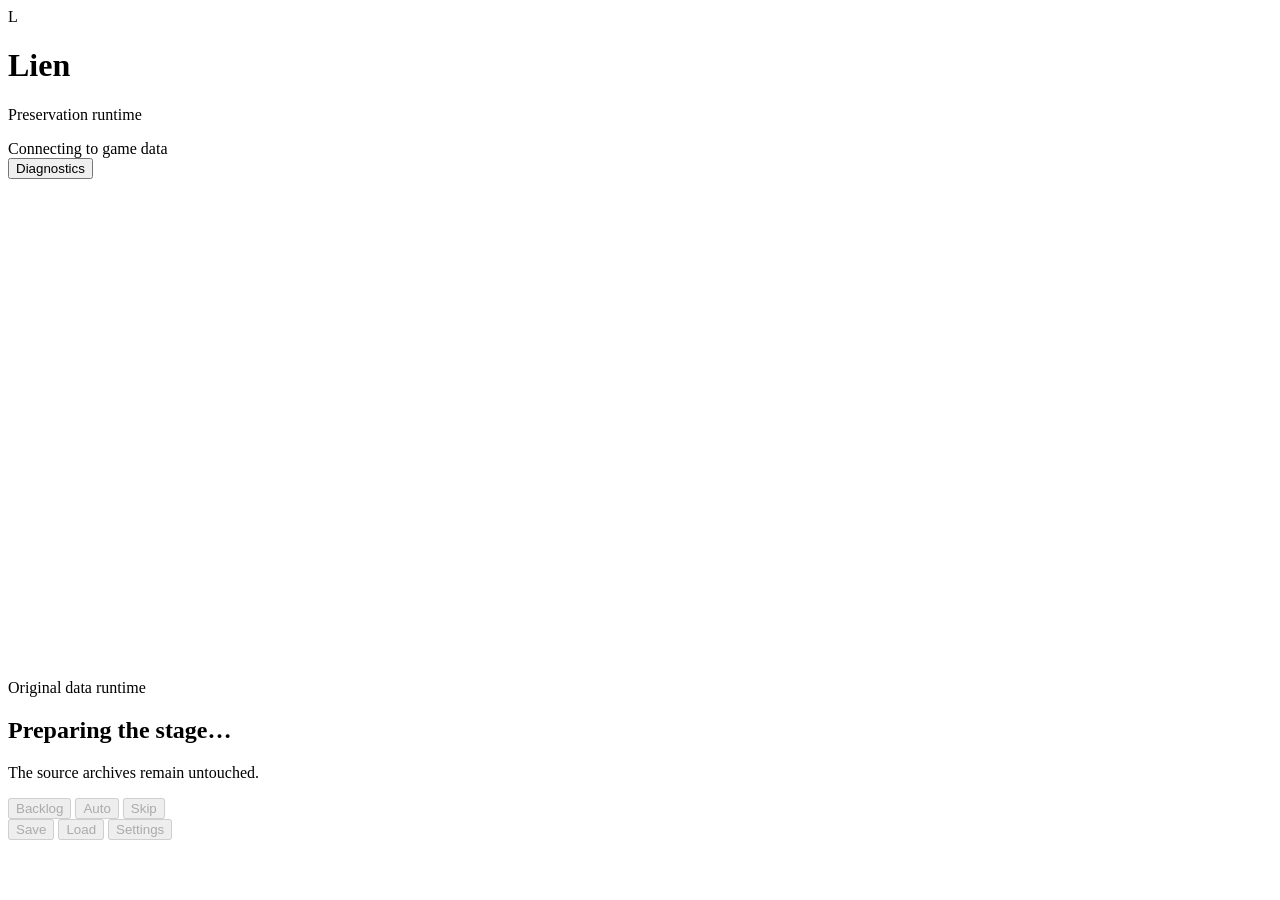
==== web/index.html @ 2919c59a "Animation skip." ====
<!doctype html>
<html lang="en">
  <head>
    <meta charset="utf-8">
    <meta name="viewport" content="width=device-width,initial-scale=1">
    <meta name="theme-color" content="#080a14">
    <title>Lien — Preservation Runtime</title>
    <meta name="description" content="Private browser preservation runtime for Lien.">
    <link rel="icon" type="image/svg+xml" href="data:image/svg+xml,%3Csvg xmlns='http://www.w3.org/2000/svg' viewBox='0 0 32 32'%3E%3Crect width='32' height='32' rx='7' fill='%23080a14'/%3E%3Cpath d='M8 8v16h16' fill='none' stroke='%23e2a1ad' stroke-width='4' stroke-linecap='round'/%3E%3Ccircle cx='22' cy='10' r='4' fill='%23e8d9b7'/%3E%3C/svg%3E">
    <link rel="stylesheet" href="/styles.css?v=20261008-29">
  </head>
  <body>
    <main class="shell">
      <header class="topbar">
        <div class="identity">
          <span class="mark" aria-hidden="true">L</span>
          <div>
            <h1>Lien</h1>
            <p>Preservation runtime</p>
          </div>
        </div>
        <div class="runtime-state" id="runtime-state" role="status">
          <span class="state-light" aria-hidden="true"></span>
          <span>Connecting to game data</span>
        </div>
        <button class="tool-button" id="toggle-inspector" type="button" aria-expanded="false" aria-controls="inspector">Diagnostics</button>
      </header>

      <section class="workspace" aria-label="Game workspace">
        <div class="stage-wrap">
          <canvas id="stage" width="640" height="480" aria-label="Lien game screen"></canvas>
          <div class="choice-layer" id="choice-layer" aria-label="Map destinations" hidden></div>
          <div class="stage-message" id="stage-message">
            <p class="eyebrow">Original data runtime</p>
            <h2>Preparing the stage…</h2>
            <p>The source archives remain untouched.</p>
          </div>
          <img class="game-system-bar" id="game-system-bar" src="/api/image/sys_bar.GGD" alt="" hidden>
          <div class="game-system-actions" id="game-system-actions" hidden>
            <button type="button" data-system-action="skip" title="Skip messages" aria-label="Skip messages"></button>
            <button type="button" class="system-ghost-action" data-system-action="ghost" title="Ghost action is not available during this line" aria-label="Perform ghost action" aria-hidden="true" disabled></button>
            <button type="button" data-system-action="load" title="Load game" aria-label="Load game"></button>
            <button type="button" data-system-action="title" title="Return to title" aria-label="Return to title"></button>
            <button type="button" data-system-action="close" title="Hide message window" aria-label="Hide message window"></button>
          </div>
          <div class="dialogue-box" id="dialogue-box" hidden>
            <p class="dialogue-name" id="dialogue-name" hidden></p>
            <p class="dialogue-text" id="dialogue-text"></p>
            <span class="dialogue-next" aria-hidden="true"></span>
          </div>
          <div class="transition-cover" id="transition-cover" aria-hidden="true" hidden></div>
          <section class="game-popup backlog-popup" id="backlog-popup" aria-labelledby="backlog-title" hidden>
            <header>
              <h2 id="backlog-title">Backlog</h2>
              <span class="backlog-header-actions">
                <button type="button" id="reset-backlog-size" title="Restore the original backlog window size and position">Reset</button>
                <button type="button" data-popup-close aria-label="Close backlog">Close</button>
              </span>
            </header>
            <ol class="backlog-list" id="backlog-list" lang="ja"></ol>
          </section>
          <section class="game-popup settings-popup" id="settings-popup" aria-labelledby="settings-title" hidden>
            <header>
              <h2 id="settings-title">Settings</h2>
              <span class="settings-header-actions">
                <button type="button" id="reset-settings" title="Restore the default runtime settings and window size">Reset defaults</button>
                <button type="button" data-popup-close aria-label="Close settings">Close</button>
              </span>
            </header>
            <div class="settings-content">
              <section class="settings-section" aria-labelledby="graphics-settings-title">
                <h3 id="graphics-settings-title">Graphics settings</h3>
                <div class="settings-grid graphics-settings-grid">
                  <label class="slider-setting resolution-row" for="render-scale">
                    <span><strong>Render resolution</strong><output id="render-scale-value" for="render-scale">1× · 640×480</output></span>
                    <input type="range" id="render-scale" min="1" max="4" step="0.25" value="1">
                    <small>Dialogue text remains independently rendered and sharp.</small>
                  </label>
                  <label class="select-setting display-mode-setting" for="display-mode">
                    <span>
                      <strong>Display mode</strong>
                      <small>Fit to page and fullscreen preserve the original 4:3 aspect ratio.</small>
                    </span>
                    <select id="display-mode">
                      <option value="windowed">Windowed</option>
                      <option value="fit">Fit to page</option>
                      <option value="fullscreen">Fullscreen</option>
                    </select>
                  </label>
                </div>
              </section>

              <section class="settings-section" aria-labelledby="sound-settings-title">
                <h3 id="sound-settings-title">Sound settings</h3>
                <div class="settings-grid sound-settings-grid" aria-label="Audio volume">
                  <label class="slider-setting" for="bgm-volume">
                    <span><strong>BGM</strong><output id="bgm-volume-value" for="bgm-volume">65%</output></span>
                    <input type="range" id="bgm-volume" min="0" max="100" step="1" value="65">
                  </label>
                  <label class="slider-setting" for="voice-volume">
                    <span><strong>Voice</strong><output id="voice-volume-value" for="voice-volume">100%</output></span>
                    <input type="range" id="voice-volume" min="0" max="100" step="1" value="100">
                  </label>
                  <label class="slider-setting" for="effect-volume">
                    <span><strong>Sound effects</strong><output id="effect-volume-value" for="effect-volume">100%</output></span>
                    <input type="range" id="effect-volume" min="0" max="100" step="1" value="100">
                  </label>
                  <label class="setting-row setting-row-wide">
                    <input type="checkbox" id="continue-voice" checked>
                    <span>
                      <strong>Keep voice playing after advancing</strong>
                      <small>When disabled, advancing to the next line stops the current voice.</small>
                    </span>
                  </label>
                </div>
              </section>

              <section class="settings-section" aria-labelledby="text-settings-title">
                <h3 id="text-settings-title">Text settings</h3>
                <div class="settings-grid text-settings-grid">
                  <label class="setting-row">
                    <input type="checkbox" id="skip-read-only" checked>
                    <span>
                      <strong>Skip only previously read text</strong>
                      <small>Skip stops when it reaches dialogue you have not seen before.</small>
                    </span>
                  </label>
                  <label class="slider-setting" for="text-speed">
                    <span><strong>Text speed</strong><output id="text-speed-value" for="text-speed">Instant</output></span>
                    <input type="range" id="text-speed" min="0" max="100" step="5" value="100">
                    <small>Lower values reveal dialogue more gradually.</small>
                  </label>
                  <label class="slider-setting" for="textbox-transparency">
                    <span><strong>Textbox transparency</strong><output id="textbox-transparency-value" for="textbox-transparency">0%</output></span>
                    <input type="range" id="textbox-transparency" min="0" max="100" step="1" value="0">
                    <small>This changes the box only; dialogue text remains fully opaque.</small>
                  </label>
                </div>
                <div class="settings-grid settings-grid-single font-settings-row">
                  <label class="select-setting" for="game-font">
                    <span>
                      <strong>In-game font</strong>
                      <small>Japanese-aware font stacks use an available local fallback when the preferred font is not installed.</small>
                    </span>
                    <select id="game-font">
                      <option value="current">Current Mincho (default)</option>
                      <option value="bundled-mincho">Mincho (bundled fallback)</option>
                      <option value="ms-gothic">MS Gothic (bundled fallback)</option>
                      <option value="gothic">Japanese Gothic</option>
                      <option value="rounded">Rounded Gothic</option>
                      <option value="system-serif">System Serif</option>
                      <option value="system-sans">System Sans</option>
                      <option value="monospace">Japanese Monospace</option>
                    </select>
                  </label>
                </div>
              </section>

              <section class="save-transfer" aria-labelledby="save-transfer-title">
                <strong id="save-transfer-title">Save-data transfer</strong>
                <div class="save-transfer-actions">
                  <button type="button" id="export-saves">Export saves</button>
                  <button type="button" id="import-saves">Import saves</button>
                </div>
                <small id="save-transfer-status" role="status" aria-live="polite">Transfers save slots, read history, and runtime settings.</small>
                <input type="file" id="import-saves-file" accept="application/json,.json" hidden>
              </section>
            </div>
          </section>
          <button class="start-button" id="start-game" type="button" hidden>Start</button>
        </div>

        <nav class="control-strip" aria-label="Game controls">
          <button type="button" data-action="backlog" disabled>Backlog</button>
          <button type="button" data-action="auto" disabled>Auto</button>
          <button type="button" data-action="skip" disabled>Skip</button>
          <div class="control-spacer"></div>
          <button type="button" data-action="save" disabled>Save</button>
          <button type="button" data-action="load" disabled>Load</button>
          <button type="button" data-action="settings" disabled>Settings</button>
        </nav>
      </section>

      <aside class="inspector" id="inspector" hidden>
        <div class="inspector-heading">
          <div>
            <p class="eyebrow">Interpreter trace</p>
            <h2 id="trace-title">START.isf</h2>
          </div>
          <button id="close-inspector" type="button" aria-label="Close diagnostics">Close</button>
        </div>
        <dl class="archive-stats" id="archive-stats"></dl>
        <div class="trace" id="trace" aria-live="polite"></div>
      </aside>

      <dialog class="save-dialog" id="save-dialog" aria-labelledby="save-dialog-title">
        <form method="dialog" class="save-window">
          <header class="save-heading">
            <div>
              <p class="eyebrow">Preservation data</p>
              <h2 id="save-dialog-title">Save game</h2>
            </div>
            <button class="save-close" value="cancel" aria-label="Close save data">Close</button>
          </header>
          <div class="save-tabs" role="tablist" aria-label="Save data mode">
            <button id="save-tab" type="button" role="tab" aria-selected="true">Save</button>
            <button id="load-tab" type="button" role="tab" aria-selected="false">Load</button>
          </div>
          <p class="save-status" id="save-status" role="status" aria-live="polite"></p>
          <div class="save-grid" id="save-grid"></div>
        </form>
      </dialog>
    </main>
    <script type="module" src="/runtime.js?v=20261008-29"></script>
  </body>
</html>
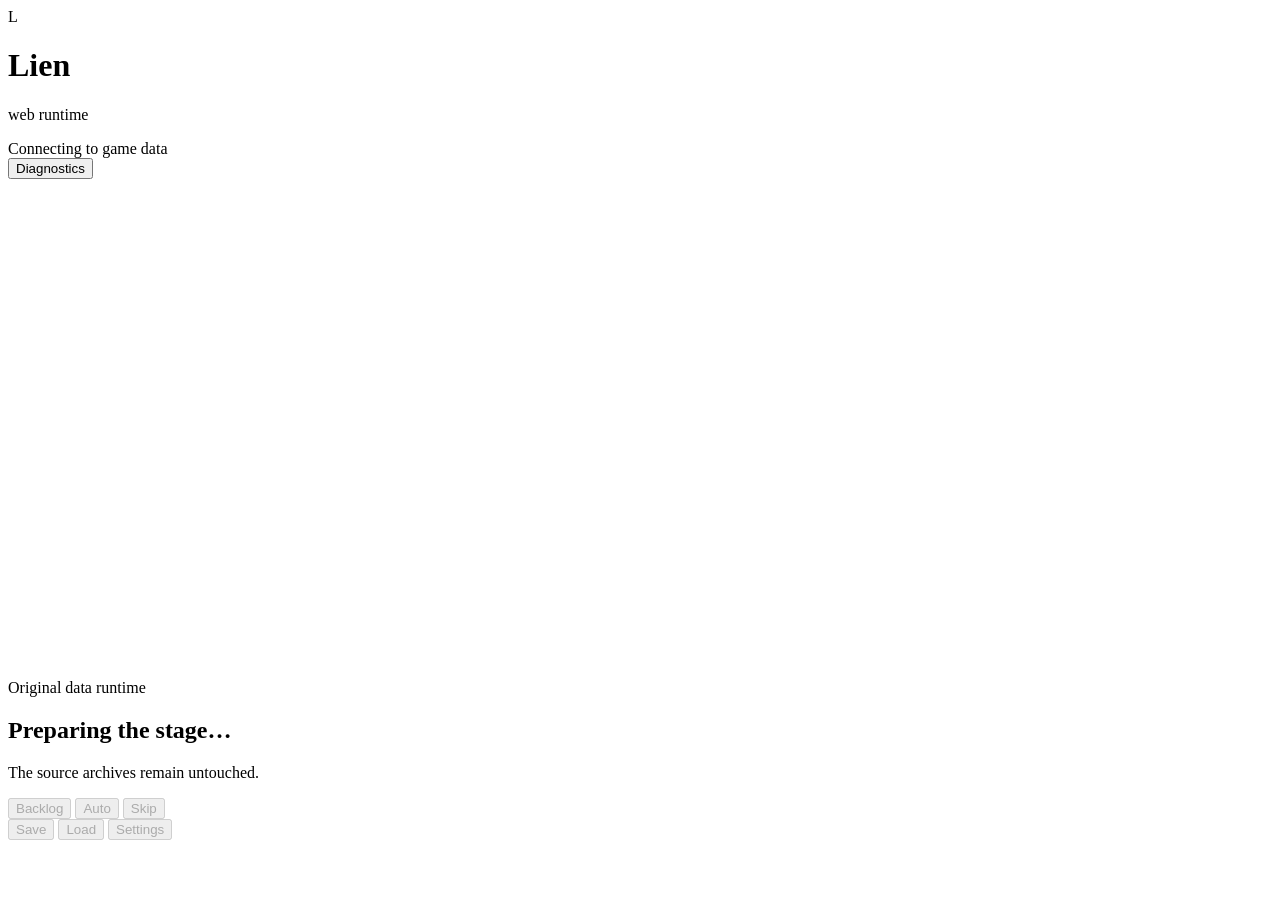
==== commit 5c6b82d9: "Bundle python for Windows." ====
--- a/web/index.html
+++ b/web/index.html
@@ -4,10 +4,10 @@
     <meta charset="utf-8">
     <meta name="viewport" content="width=device-width,initial-scale=1">
     <meta name="theme-color" content="#080a14">
-    <title>Lien — Preservation Runtime</title>
-    <meta name="description" content="Private browser preservation runtime for Lien.">
+    <title>Lien-web</title>
+    <meta name="description" content="Lien-web Browser.">
     <link rel="icon" type="image/svg+xml" href="data:image/svg+xml,%3Csvg xmlns='http://www.w3.org/2000/svg' viewBox='0 0 32 32'%3E%3Crect width='32' height='32' rx='7' fill='%23080a14'/%3E%3Cpath d='M8 8v16h16' fill='none' stroke='%23e2a1ad' stroke-width='4' stroke-linecap='round'/%3E%3Ccircle cx='22' cy='10' r='4' fill='%23e8d9b7'/%3E%3C/svg%3E">
-    <link rel="stylesheet" href="/styles.css?v=20261008-29">
+    <link rel="stylesheet" href="/styles.css?v=20261009-55">
   </head>
   <body>
     <main class="shell">
@@ -16,7 +16,7 @@
           <span class="mark" aria-hidden="true">L</span>
           <div>
             <h1>Lien</h1>
-            <p>Preservation runtime</p>
+            <p>web runtime</p>
           </div>
         </div>
         <div class="runtime-state" id="runtime-state" role="status">
@@ -37,6 +37,7 @@
           </div>
           <img class="game-system-bar" id="game-system-bar" src="/api/image/sys_bar.GGD" alt="" hidden>
           <div class="game-system-actions" id="game-system-actions" hidden>
+            <img class="ghost-action-status" id="ghost-action-status" src="/api/image/KA.GGD" alt="" hidden>
             <button type="button" data-system-action="skip" title="Skip messages" aria-label="Skip messages"></button>
             <button type="button" class="system-ghost-action" data-system-action="ghost" title="Ghost action is not available during this line" aria-label="Perform ghost action" aria-hidden="true" disabled></button>
             <button type="button" data-system-action="load" title="Load game" aria-label="Load game"></button>
@@ -49,6 +50,23 @@
             <span class="dialogue-next" aria-hidden="true"></span>
           </div>
           <div class="transition-cover" id="transition-cover" aria-hidden="true" hidden></div>
+          <button class="auto-walkthrough-button" id="auto-walkthrough-button" type="button" hidden>Auto Walkthrough</button>
+          <section class="auto-route-picker" id="auto-route-picker" role="dialog" aria-modal="true" aria-labelledby="auto-route-title" hidden>
+            <header>
+              <div>
+                <p class="eyebrow">Automatic route decisions</p>
+                <h2 id="auto-route-title">Choose a good ending</h2>
+              </div>
+              <button type="button" id="close-auto-route" aria-label="Close route selection">Close</button>
+            </header>
+            <p>Dialogue choices, map destinations, and timed ghost actions will be selected automatically. Dialogue still plays normally.</p>
+            <div class="auto-route-grid" lang="ja">
+              <button type="button" data-auto-route="minamo"><strong>笹木 みなも</strong><small>GOOD END</small></button>
+              <button type="button" disabled><strong>鷹取 晶</strong><small>Coming later</small></button>
+              <button type="button" disabled><strong>近衛 柚</strong><small>Coming later</small></button>
+              <button type="button" disabled><strong>楠 若葉＆青葉</strong><small>Coming later</small></button>
+            </div>
+          </section>
           <section class="game-popup backlog-popup" id="backlog-popup" aria-labelledby="backlog-title" hidden>
             <header>
               <h2 id="backlog-title">Backlog</h2>
@@ -136,6 +154,15 @@
                     <small>This changes the box only; dialogue text remains fully opaque.</small>
                   </label>
                 </div>
+                <div class="settings-grid settings-grid-single">
+                  <label class="setting-row">
+                    <input type="checkbox" id="stop-skip-at-ghost-action" checked>
+                    <span>
+                      <strong>Stop skipping at ghost actions</strong>
+                      <small>Skip stops when とりつく becomes available, so the action cannot be missed.</small>
+                    </span>
+                  </label>
+                </div>
                 <div class="settings-grid settings-grid-single font-settings-row">
                   <label class="select-setting" for="game-font">
                     <span>
@@ -208,9 +235,10 @@
           </div>
           <p class="save-status" id="save-status" role="status" aria-live="polite"></p>
           <div class="save-grid" id="save-grid"></div>
+          <nav class="save-pages" id="save-pages" aria-label="Save slot pages"></nav>
         </form>
       </dialog>
     </main>
-    <script type="module" src="/runtime.js?v=20261008-29"></script>
+    <script type="module" src="/runtime.js?v=20261009-55"></script>
   </body>
 </html>
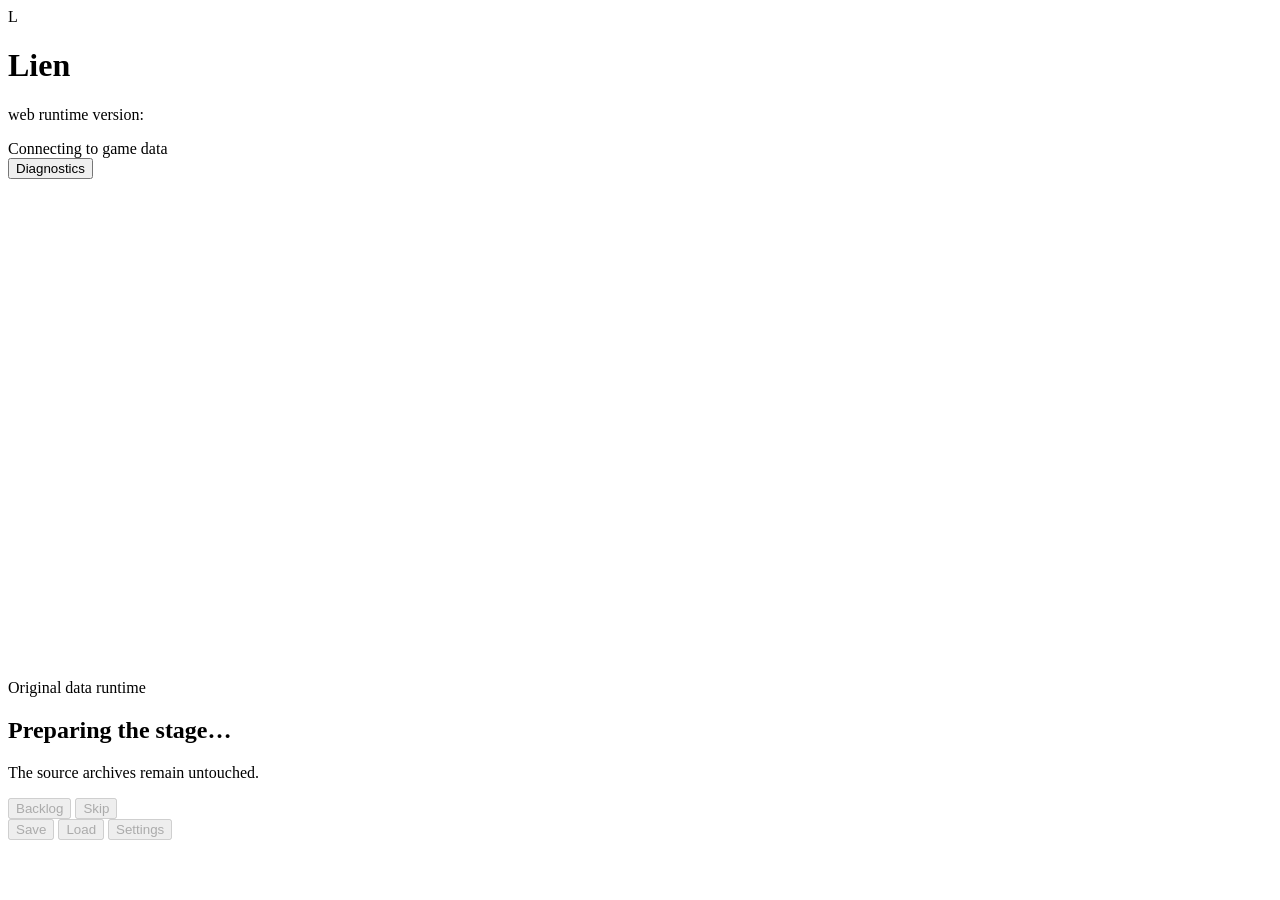
==== commit 7a6cf2e7: "Update ui." ====
--- a/web/index.html
+++ b/web/index.html
@@ -7,7 +7,7 @@
     <title>Lien-web</title>
     <meta name="description" content="Lien-web Browser.">
     <link rel="icon" type="image/svg+xml" href="data:image/svg+xml,%3Csvg xmlns='http://www.w3.org/2000/svg' viewBox='0 0 32 32'%3E%3Crect width='32' height='32' rx='7' fill='%23080a14'/%3E%3Cpath d='M8 8v16h16' fill='none' stroke='%23e2a1ad' stroke-width='4' stroke-linecap='round'/%3E%3Ccircle cx='22' cy='10' r='4' fill='%23e8d9b7'/%3E%3C/svg%3E">
-    <link rel="stylesheet" href="/styles.css?v=20261009-55">
+    <link rel="stylesheet" href="/styles.css?v=1.0.1">
   </head>
   <body>
     <main class="shell">
@@ -16,7 +16,7 @@
           <span class="mark" aria-hidden="true">L</span>
           <div>
             <h1>Lien</h1>
-            <p>web runtime</p>
+            <p>web runtime version: <span id="runtime-version"></span></p>
           </div>
         </div>
         <div class="runtime-state" id="runtime-state" role="status">
@@ -38,11 +38,11 @@
           <img class="game-system-bar" id="game-system-bar" src="/api/image/sys_bar.GGD" alt="" hidden>
           <div class="game-system-actions" id="game-system-actions" hidden>
             <img class="ghost-action-status" id="ghost-action-status" src="/api/image/KA.GGD" alt="" hidden>
-            <button type="button" data-system-action="skip" title="Skip messages" aria-label="Skip messages"></button>
+            <button type="button" data-system-action="skip" title="テキストをスキップします" aria-label="Skip messages"></button>
             <button type="button" class="system-ghost-action" data-system-action="ghost" title="Ghost action is not available during this line" aria-label="Perform ghost action" aria-hidden="true" disabled></button>
-            <button type="button" data-system-action="load" title="Load game" aria-label="Load game"></button>
-            <button type="button" data-system-action="title" title="Return to title" aria-label="Return to title"></button>
-            <button type="button" data-system-action="close" title="Hide message window" aria-label="Hide message window"></button>
+            <button type="button" data-system-action="load" title="ロード画面を開く" aria-label="Load game"></button>
+            <button type="button" data-system-action="title" title="タイトルへ戻る" aria-label="Return to title"></button>
+            <button type="button" data-system-action="close" title="テキストウィンドウを隠します" aria-label="Hide message window"></button>
           </div>
           <div class="dialogue-box" id="dialogue-box" hidden>
             <p class="dialogue-name" id="dialogue-name" hidden></p>
@@ -50,6 +50,7 @@
             <span class="dialogue-next" aria-hidden="true"></span>
           </div>
           <div class="transition-cover" id="transition-cover" aria-hidden="true" hidden></div>
+          <!-- Auto Walkthrough UI is intentionally disabled until the remaining routes are implemented.
           <button class="auto-walkthrough-button" id="auto-walkthrough-button" type="button" hidden>Auto Walkthrough</button>
           <section class="auto-route-picker" id="auto-route-picker" role="dialog" aria-modal="true" aria-labelledby="auto-route-title" hidden>
             <header>
@@ -66,7 +67,7 @@
               <button type="button" disabled><strong>近衛 柚</strong><small>Coming later</small></button>
               <button type="button" disabled><strong>楠 若葉＆青葉</strong><small>Coming later</small></button>
             </div>
-          </section>
+          </section> -->
           <section class="game-popup backlog-popup" id="backlog-popup" aria-labelledby="backlog-title" hidden>
             <header>
               <h2 id="backlog-title">Backlog</h2>
@@ -81,115 +82,127 @@
             <header>
               <h2 id="settings-title">Settings</h2>
               <span class="settings-header-actions">
-                <button type="button" id="reset-settings" title="Restore the default runtime settings and window size">Reset defaults</button>
+                <button type="button" id="reset-settings" title="Restore the default runtime settings and window size">初期設定に戻す</button>
                 <button type="button" data-popup-close aria-label="Close settings">Close</button>
               </span>
             </header>
             <div class="settings-content">
               <section class="settings-section" aria-labelledby="graphics-settings-title">
-                <h3 id="graphics-settings-title">Graphics settings</h3>
+                <h3 id="graphics-settings-title">画面設定</h3>
                 <div class="settings-grid graphics-settings-grid">
                   <label class="slider-setting resolution-row" for="render-scale">
-                    <span><strong>Render resolution</strong><output id="render-scale-value" for="render-scale">1× · 640×480</output></span>
+                    <span><strong>描画解像度</strong><output id="render-scale-value" for="render-scale">1× · 640×480</output></span>
                     <input type="range" id="render-scale" min="1" max="4" step="0.25" value="1">
-                    <small>Dialogue text remains independently rendered and sharp.</small>
                   </label>
                   <label class="select-setting display-mode-setting" for="display-mode">
                     <span>
-                      <strong>Display mode</strong>
-                      <small>Fit to page and fullscreen preserve the original 4:3 aspect ratio.</small>
+                      <strong>画面モード</strong>
                     </span>
                     <select id="display-mode">
-                      <option value="windowed">Windowed</option>
-                      <option value="fit">Fit to page</option>
-                      <option value="fullscreen">Fullscreen</option>
+                      <option value="windowed">ウィンドウ表示</option>
+                      <option value="fit">ページに合わせる</option>
+                      <option value="fullscreen">フルスクリーン</option>
                     </select>
                   </label>
                 </div>
               </section>
 
               <section class="settings-section" aria-labelledby="sound-settings-title">
-                <h3 id="sound-settings-title">Sound settings</h3>
+                <h3 id="sound-settings-title">サウンド設定</h3>
                 <div class="settings-grid sound-settings-grid" aria-label="Audio volume">
                   <label class="slider-setting" for="bgm-volume">
                     <span><strong>BGM</strong><output id="bgm-volume-value" for="bgm-volume">65%</output></span>
                     <input type="range" id="bgm-volume" min="0" max="100" step="1" value="65">
                   </label>
                   <label class="slider-setting" for="voice-volume">
-                    <span><strong>Voice</strong><output id="voice-volume-value" for="voice-volume">100%</output></span>
+                    <span><strong>音声</strong><output id="voice-volume-value" for="voice-volume">100%</output></span>
                     <input type="range" id="voice-volume" min="0" max="100" step="1" value="100">
                   </label>
                   <label class="slider-setting" for="effect-volume">
-                    <span><strong>Sound effects</strong><output id="effect-volume-value" for="effect-volume">100%</output></span>
+                    <span><strong>効果音</strong><output id="effect-volume-value" for="effect-volume">100%</output></span>
                     <input type="range" id="effect-volume" min="0" max="100" step="1" value="100">
                   </label>
                   <label class="setting-row setting-row-wide">
                     <input type="checkbox" id="continue-voice" checked>
                     <span>
-                      <strong>Keep voice playing after advancing</strong>
-                      <small>When disabled, advancing to the next line stops the current voice.</small>
+                      <strong>メッセージ送り時の送り引き継ぎ</strong>
+                      <small>オフにすると、次のメッセージへ進んだときに再生中のボイスが停止します。</small>
                     </span>
                   </label>
                 </div>
               </section>
 
               <section class="settings-section" aria-labelledby="text-settings-title">
-                <h3 id="text-settings-title">Text settings</h3>
+                <h3 id="text-settings-title">テキスト設定</h3>
                 <div class="settings-grid text-settings-grid">
                   <label class="setting-row">
                     <input type="checkbox" id="skip-read-only" checked>
                     <span>
-                      <strong>Skip only previously read text</strong>
-                      <small>Skip stops when it reaches dialogue you have not seen before.</small>
+                      <strong>既読文章のみスキップ</strong>
+                      <small>未読のメッセージに到達すると、スキップを停止します。</small>
                     </span>
                   </label>
                   <label class="slider-setting" for="text-speed">
-                    <span><strong>Text speed</strong><output id="text-speed-value" for="text-speed">Instant</output></span>
+                    <span><strong>テキスト表示速度</strong><output id="text-speed-value" for="text-speed">Instant</output></span>
                     <input type="range" id="text-speed" min="0" max="100" step="5" value="100">
-                    <small>Lower values reveal dialogue more gradually.</small>
+                    <small>値を小さくすると、テキストがゆっくり表示されます。</small>
                   </label>
                   <label class="slider-setting" for="textbox-transparency">
-                    <span><strong>Textbox transparency</strong><output id="textbox-transparency-value" for="textbox-transparency">0%</output></span>
+                    <span><strong>ウィンドウ透明度</strong><output id="textbox-transparency-value" for="textbox-transparency">0%</output></span>
                     <input type="range" id="textbox-transparency" min="0" max="100" step="1" value="0">
-                    <small>This changes the box only; dialogue text remains fully opaque.</small>
+                    <small>メッセージウィンドウのみ透明になります。テキストの不透明度は変わりません。</small>
                   </label>
                 </div>
                 <div class="settings-grid settings-grid-single">
                   <label class="setting-row">
                     <input type="checkbox" id="stop-skip-at-ghost-action" checked>
                     <span>
-                      <strong>Stop skipping at ghost actions</strong>
-                      <small>Skip stops when とりつく becomes available, so the action cannot be missed.</small>
+                      <strong>「とりつく」が可能になったらスキップを停止</strong>
+                      <small>「とりつく」が可能になるとスキップを停止し、実行のタイミングを逃さないようにします。</small>
                     </span>
                   </label>
                 </div>
                 <div class="settings-grid settings-grid-single font-settings-row">
                   <label class="select-setting" for="game-font">
                     <span>
-                      <strong>In-game font</strong>
-                      <small>Japanese-aware font stacks use an available local fallback when the preferred font is not installed.</small>
+                      <strong>フォント設定</strong>
                     </span>
                     <select id="game-font">
-                      <option value="current">Current Mincho (default)</option>
-                      <option value="bundled-mincho">Mincho (bundled fallback)</option>
-                      <option value="ms-gothic">MS Gothic (bundled fallback)</option>
-                      <option value="gothic">Japanese Gothic</option>
-                      <option value="rounded">Rounded Gothic</option>
-                      <option value="system-serif">System Serif</option>
-                      <option value="system-sans">System Sans</option>
-                      <option value="monospace">Japanese Monospace</option>
+                      <option value="current">現在の明朝体（初期設定）</option>
+                      <option value="gothic">日本語ゴシック体</option>
+                      <option value="rounded">丸ゴシック体</option>
+                      <option value="system-serif">システムのセリフ体</option>
+                      <option value="system-sans">システムのサンセリフ体</option>
+                      <option value="monospace">日本語等幅フォント</option>
+                      <option value="bundled-mincho">明朝体（内蔵フォント）</option>
+                      <option value="ms-gothic">MS ゴシック風（内蔵フォント）</option>
                     </select>
                   </label>
                 </div>
               </section>
 
+              <section class="settings-section shortcuts-section" aria-labelledby="shortcuts-settings-title">
+                <h3 id="shortcuts-settings-title">Shortcuts</h3>
+                <dl class="shortcuts-grid">
+                  <div><dt><kbd>左クリック</kbd><kbd>Enter</kbd><kbd>スペース</kbd></dt><dd>次のメッセージへ進む</dd></div>
+                  <div><dt><kbd>B</kbd></dt><dd>バックログを開く／閉じる</dd></div>
+                  <div><dt><kbd>C</kbd></dt><dd>設定を開く／閉じる</dd></div>
+                  <div><dt><kbd>H</kbd><kbd>右クリック</kbd></dt><dd>メッセージウィンドウを隠す／表示する</dd></div>
+                  <div><dt><kbd>S</kbd></dt><dd>セーブ画面を開く</dd></div>
+                  <div><dt><kbd>L</kbd></dt><dd>ロード画面を開く</dd></div>
+                  <div><dt><kbd>マウスホイール上</kbd><kbd>Page Up</kbd></dt><dd>バックログを開く／古いメッセージへ移動</dd></div>
+                  <div><dt><kbd>マウスホイール下</kbd><kbd>Page Down</kbd></dt><dd>新しいメッセージへ移動／最新位置で閉じる</dd></div>
+                  <div><dt><kbd>Esc</kbd></dt><dd>現在のメニューを閉じる</dd></div>
+                </dl>
+              </section>
+
               <section class="save-transfer" aria-labelledby="save-transfer-title">
-                <strong id="save-transfer-title">Save-data transfer</strong>
+                <strong id="save-transfer-title">セーブデータ</strong>
                 <div class="save-transfer-actions">
-                  <button type="button" id="export-saves">Export saves</button>
-                  <button type="button" id="import-saves">Import saves</button>
-                </div>
-                <small id="save-transfer-status" role="status" aria-live="polite">Transfers save slots, read history, and runtime settings.</small>
+                  <button type="button" id="export-saves">セーブデータをエクスポート</button>
+                  <button type="button" id="import-saves">セーブデータを読み込む</button>
+                </div>
+                <small id="save-transfer-status" role="status" aria-live="polite">セーブデータ、既読履歴、各種設定をまとめて移行します。</small>
                 <input type="file" id="import-saves-file" accept="application/json,.json" hidden>
               </section>
             </div>
@@ -199,7 +212,7 @@
 
         <nav class="control-strip" aria-label="Game controls">
           <button type="button" data-action="backlog" disabled>Backlog</button>
-          <button type="button" data-action="auto" disabled>Auto</button>
+          <!-- <button type="button" data-action="auto" disabled>Auto</button> -->
           <button type="button" data-action="skip" disabled>Skip</button>
           <div class="control-spacer"></div>
           <button type="button" data-action="save" disabled>Save</button>
@@ -239,6 +252,6 @@
         </form>
       </dialog>
     </main>
-    <script type="module" src="/runtime.js?v=20261009-55"></script>
+    <script type="module" src="/runtime.js?v=1.0.1"></script>
   </body>
 </html>
